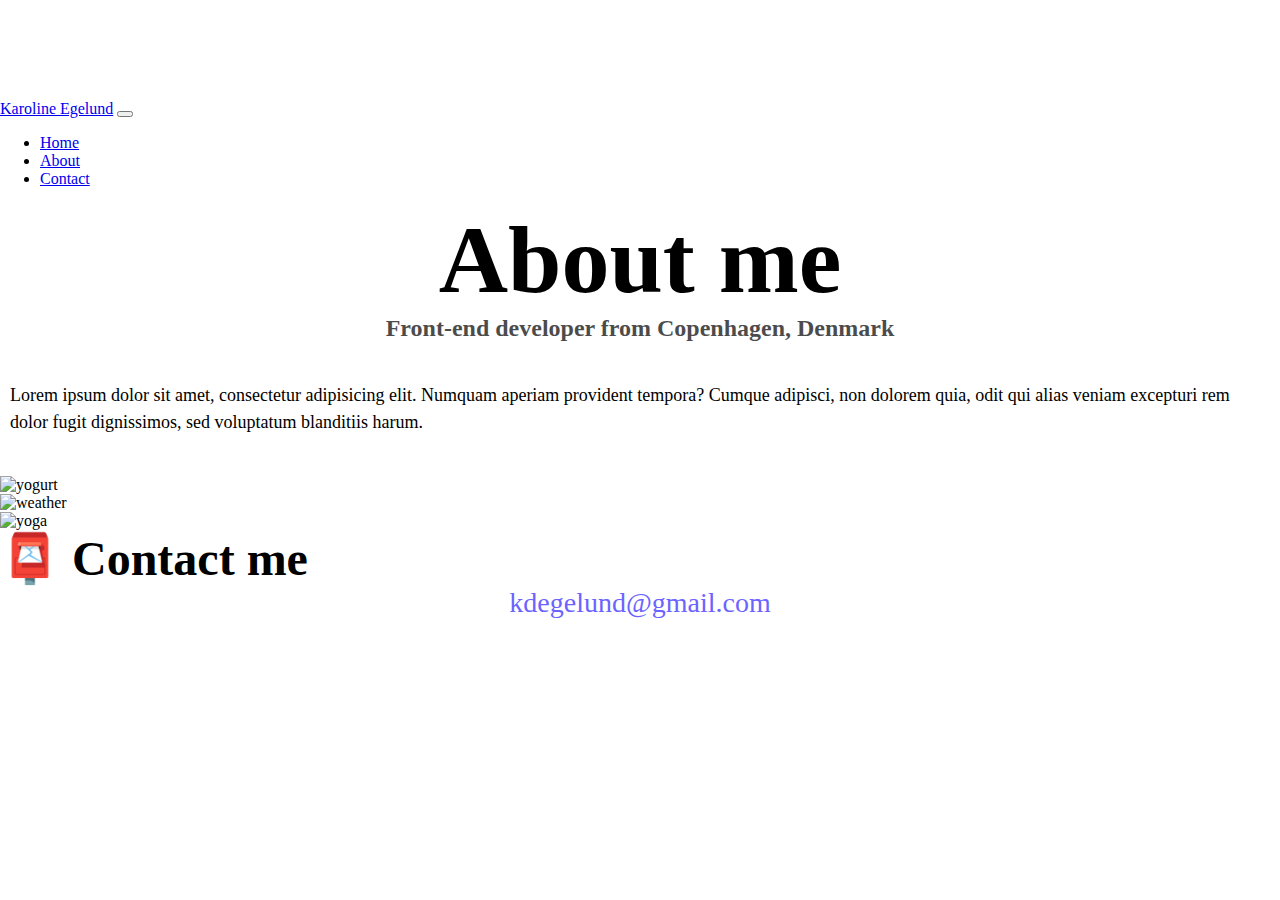
==== about.html @ 5d048329 "Created files" ====
<!DOCTYPE html>
<html lang="en">
  <head>
    <meta charset="UTF-8" />
    <meta http-equiv="X-UA-Compatible" content="IE=edge" />
    <meta name="viewport" content="width=device-width, initial-scale=1.0" />
    <link rel="stylesheet" href="styles.css" />
    <title>About Karoline</title>
    <link
      href="https://cdn.jsdelivr.net/npm/bootstrap@5.1.3/dist/css/bootstrap.min.css"
      rel="stylesheet"
      integrity="sha384-1BmE4kWBq78iYhFldvKuhfTAU6auU8tT94WrHftjDbrCEXSU1oBoqyl2QvZ6jIW3"
      crossorigin="anonymous"
    />
    <script
      src="https://cdn.jsdelivr.net/npm/bootstrap@5.1.3/dist/js/bootstrap.bundle.min.js"
      integrity="sha384-ka7Sk0Gln4gmtz2MlQnikT1wXgYsOg+OMhuP+IlRH9sENBO0LRn5q+8nbTov4+1p"
      crossorigin="anonymous"
    ></script>
    <link rel="stylesheet" href="style.css" />
  </head>
  <body>
    <div class="container">
      <nav class="navbar navbar-expand-lg navbar-light bg-light fixed-top">
        <div class="container-fluid">
          <a class="navbar-brand ms-5" href="index.html">Karoline Egelund</a>
          <button
            class="navbar-toggler"
            type="button"
            data-bs-toggle="collapse"
            data-bs-target="#navbarNav"
            aria-controls="navbarNav"
            aria-expanded="false"
            aria-label="Toggle navigation"
          >
            <span class="navbar-toggler-icon"></span>
          </button>
          <div class="collapse navbar-collapse" id="navbarNav">
            <ul class="navbar-nav">
              <li class="nav-item">
                <a class="nav-link" href="index.html">Home</a>
              </li>
              <li class="nav-item">
                <a class="nav-link active" href="about.html">About</a>
              </li>
              <li class="nav-item">
                <a class="nav-link" href="about.html#contact">Contact</a>
              </li>
            </ul>
          </div>
        </div>
      </nav>
    </div>
    <h1>About me</h1>
    <h3>Front-end developer from Copenhagen, Denmark</h3>
    <div class="about-paragraphs">
      <p class="text-center">
        Lorem ipsum dolor sit amet, consectetur adipisicing elit. Numquam
        aperiam provident tempora? Cumque adipisci, non dolorem quia, odit qui
        alias veniam excepturi rem dolor fugit dignissimos, sed voluptatum
        blanditiis harum.
      </p>
    </div>
    <div class="container">
      <div class="row">
        <div class="col-sm-4">
          <img
            src="images/yogurt.png"
            alt="yogurt"
            class="img-fluid p-2 shadow rounded"
          />
        </div>
        <div class="col-sm-4">
          <img
            src="images/weather.png"
            alt="weather"
            class="img-fluid p-2 shadow rounded"
          />
        </div>
        <div class="col-sm-4">
          <img
            src="images/yoga.png"
            alt="yoga"
            class="img-fluid p-2 shadow rounded"
          />
        </div>
      </div>
    </div>
    <div id="contact" class="mt-5">
      <h2 class="text-center">📮 Contact me</h2>
      <a href="mailto:kdegelund@gmail.com" class="email-link">
        kdegelund@gmail.com
      </a>
    </div>
  </body>
</html>
---- styles.css ----
:root {
  --primary-color: #6c63ff;
  --secondary-color: #f5f2fe;
  --box-shadow: 0 5px 10px rgba(0, 0, 0, 0.3);
}

body {
  margin: 60px auto;
  margin-top: 100px;
}

h1,
h2,
h3 {
  text-align: center;
  margin: 0;
}

h1 {
  font-size: 96px;
}

h2 {
  font-size: 48px;
  text-align: left;
}

h3 {
  font-size: 24px;
  opacity: 0.7;
}

p {
  border-radius: 4px;
  font-size: 18px;
  line-height: 1.5;
  text-align: left;
}

.navigation-links {
  display: flex;
  margin-top: 40px;
  margin-bottom: 40px;
  justify-content: center;
}

.navigation-links a {
  margin: 20px;
  border-radius: 4px;
  padding: 20px 15px;
  text-decoration: none;
  text-transform: capitalize;
}

.contact-link {
  background: var(--primary-color);
  box-shadow: var(--box-shadow);
  color: white;
}

.about-link {
  color: var(--primary-color);
  border: 1px solid var(--primary-color);
}

.homepage-link {
  color: var(--primary-color);
  text-align: center;
  display: block;
}

.primary-link {
  text-align: center;
  text-decoration: none;
  color: white;
  background-color: var(--primary-color);
  padding: 20px 15px;
  border-radius: 4px;
  box-shadow: var(--box-shadow);
}

.about-paragraphs {
  display: flex;
  margin: 30px 0;
}

.about-paragraphs p {
  margin: 10px;
}

.email-link {
  display: flex;
  justify-content: center;
  color: var(--primary-color);
  font-size: 28px;
  text-decoration: none;
}

.email-link:hover {
  text-decoration: underline;
}
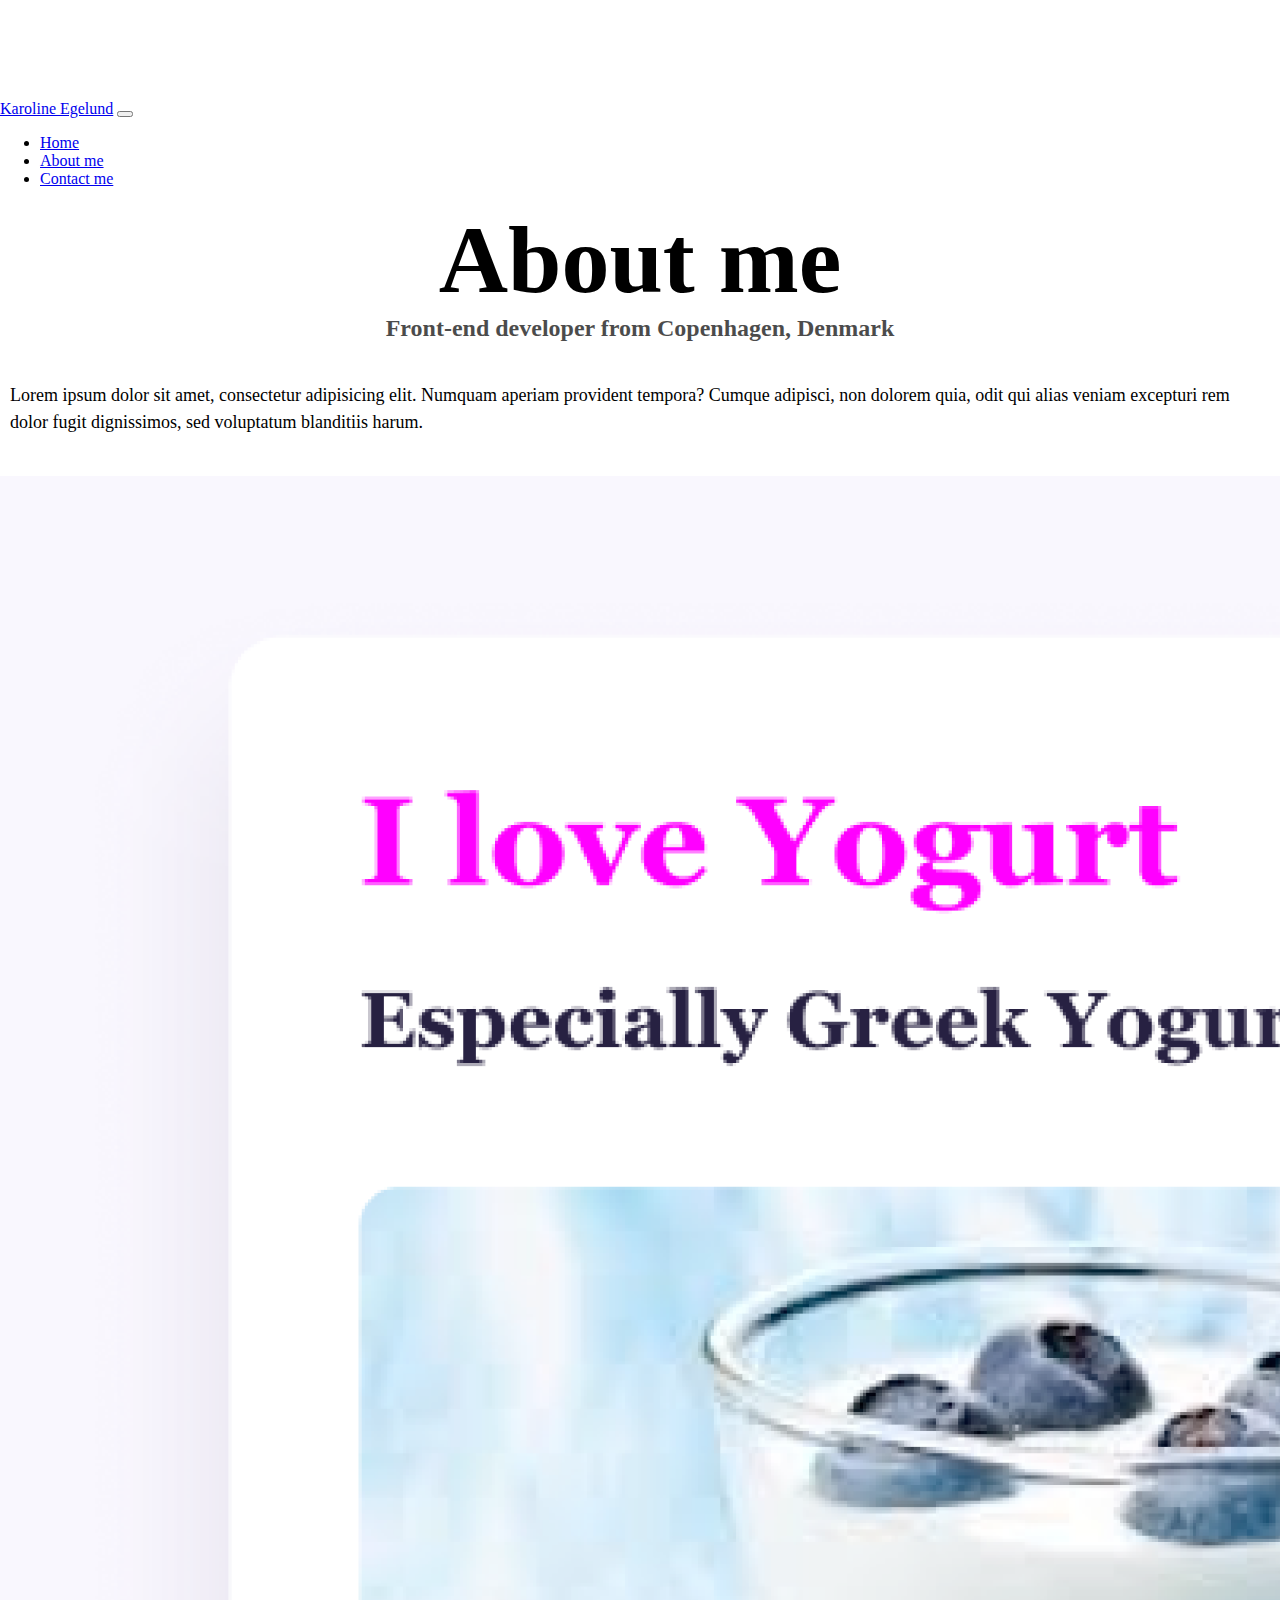
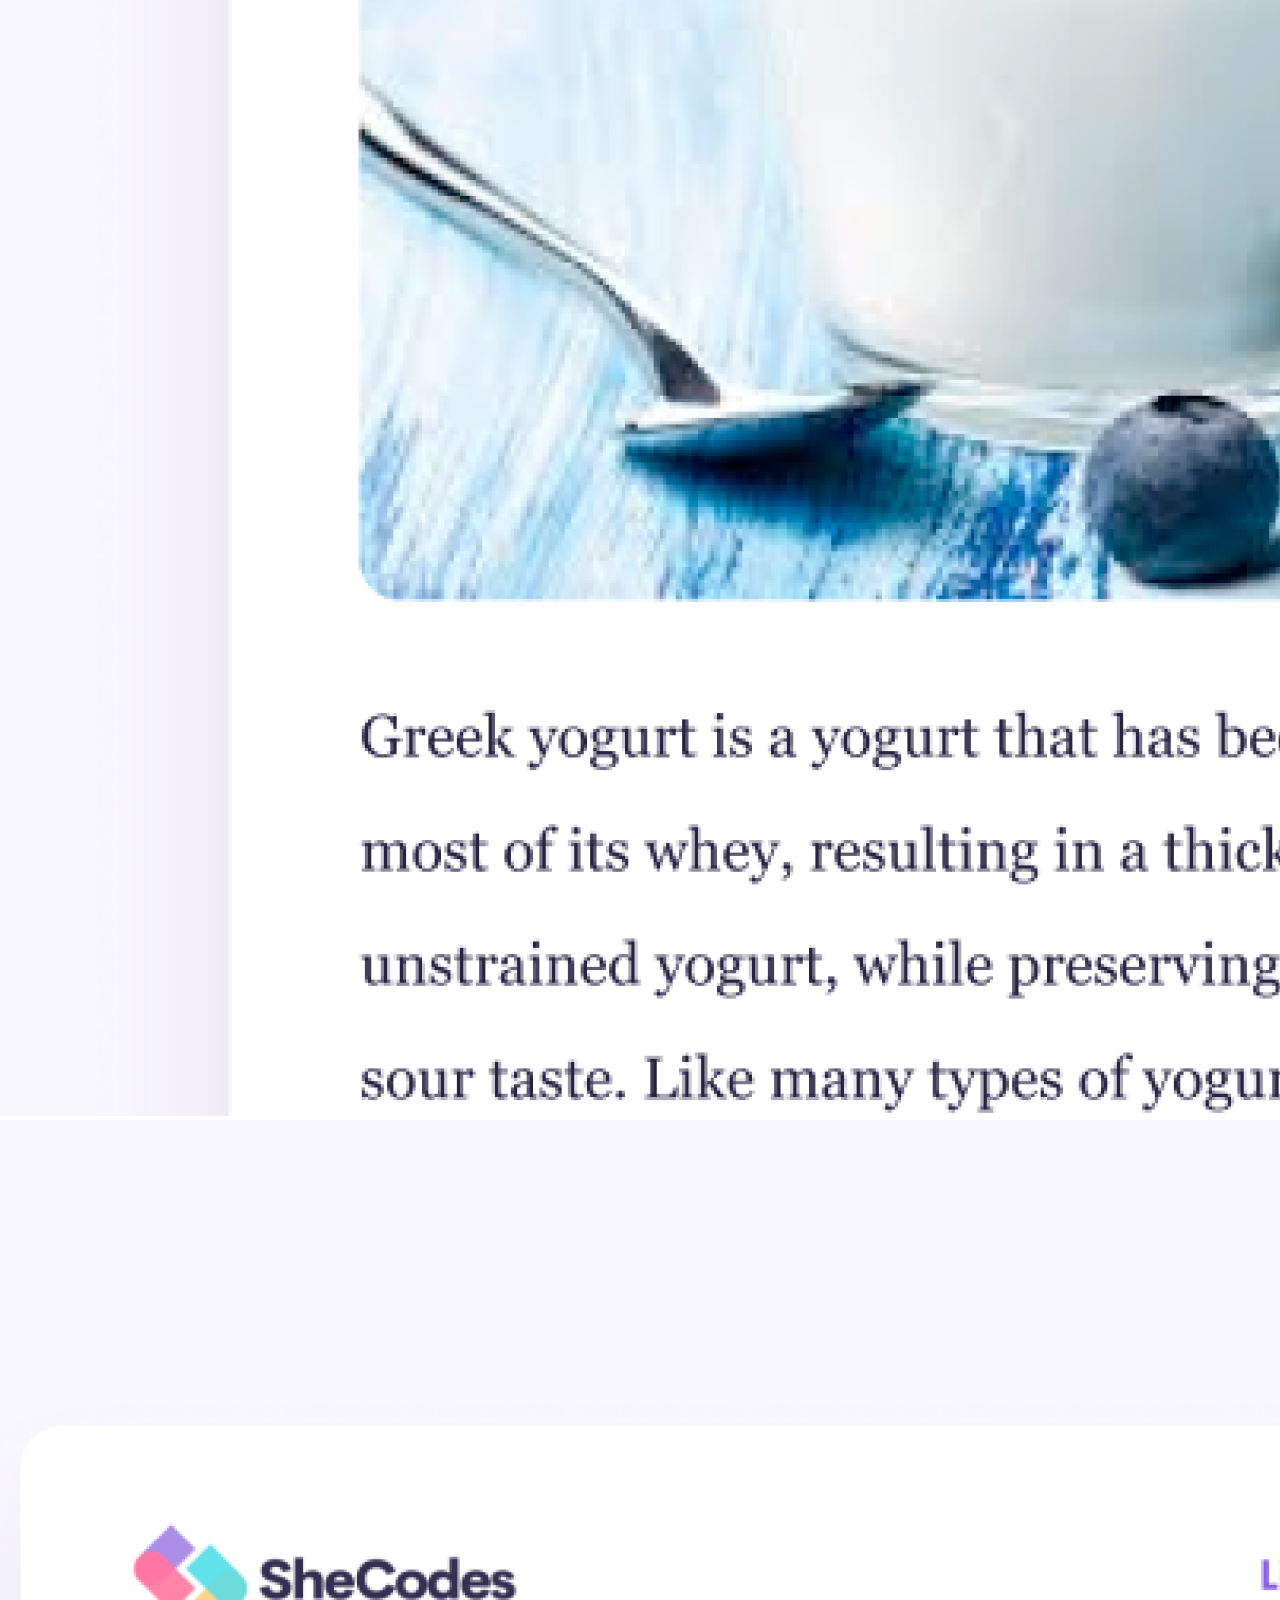
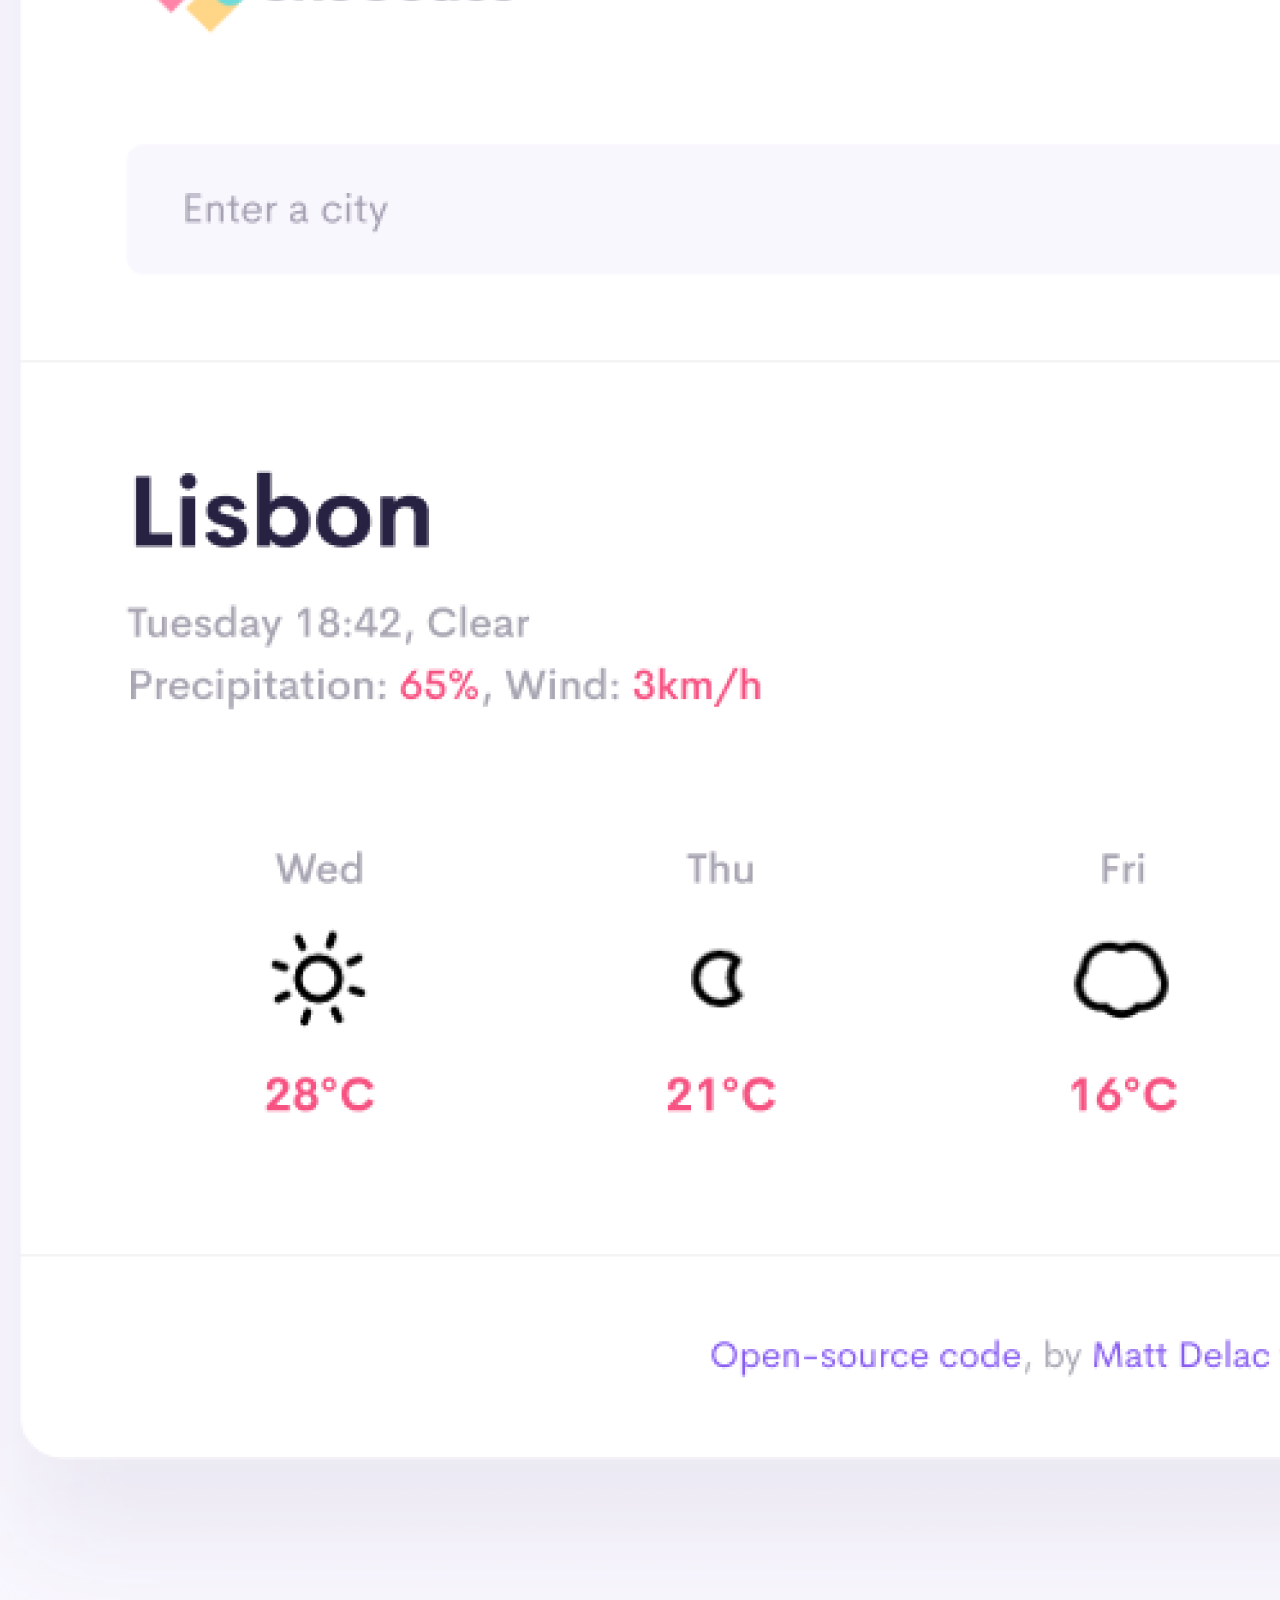
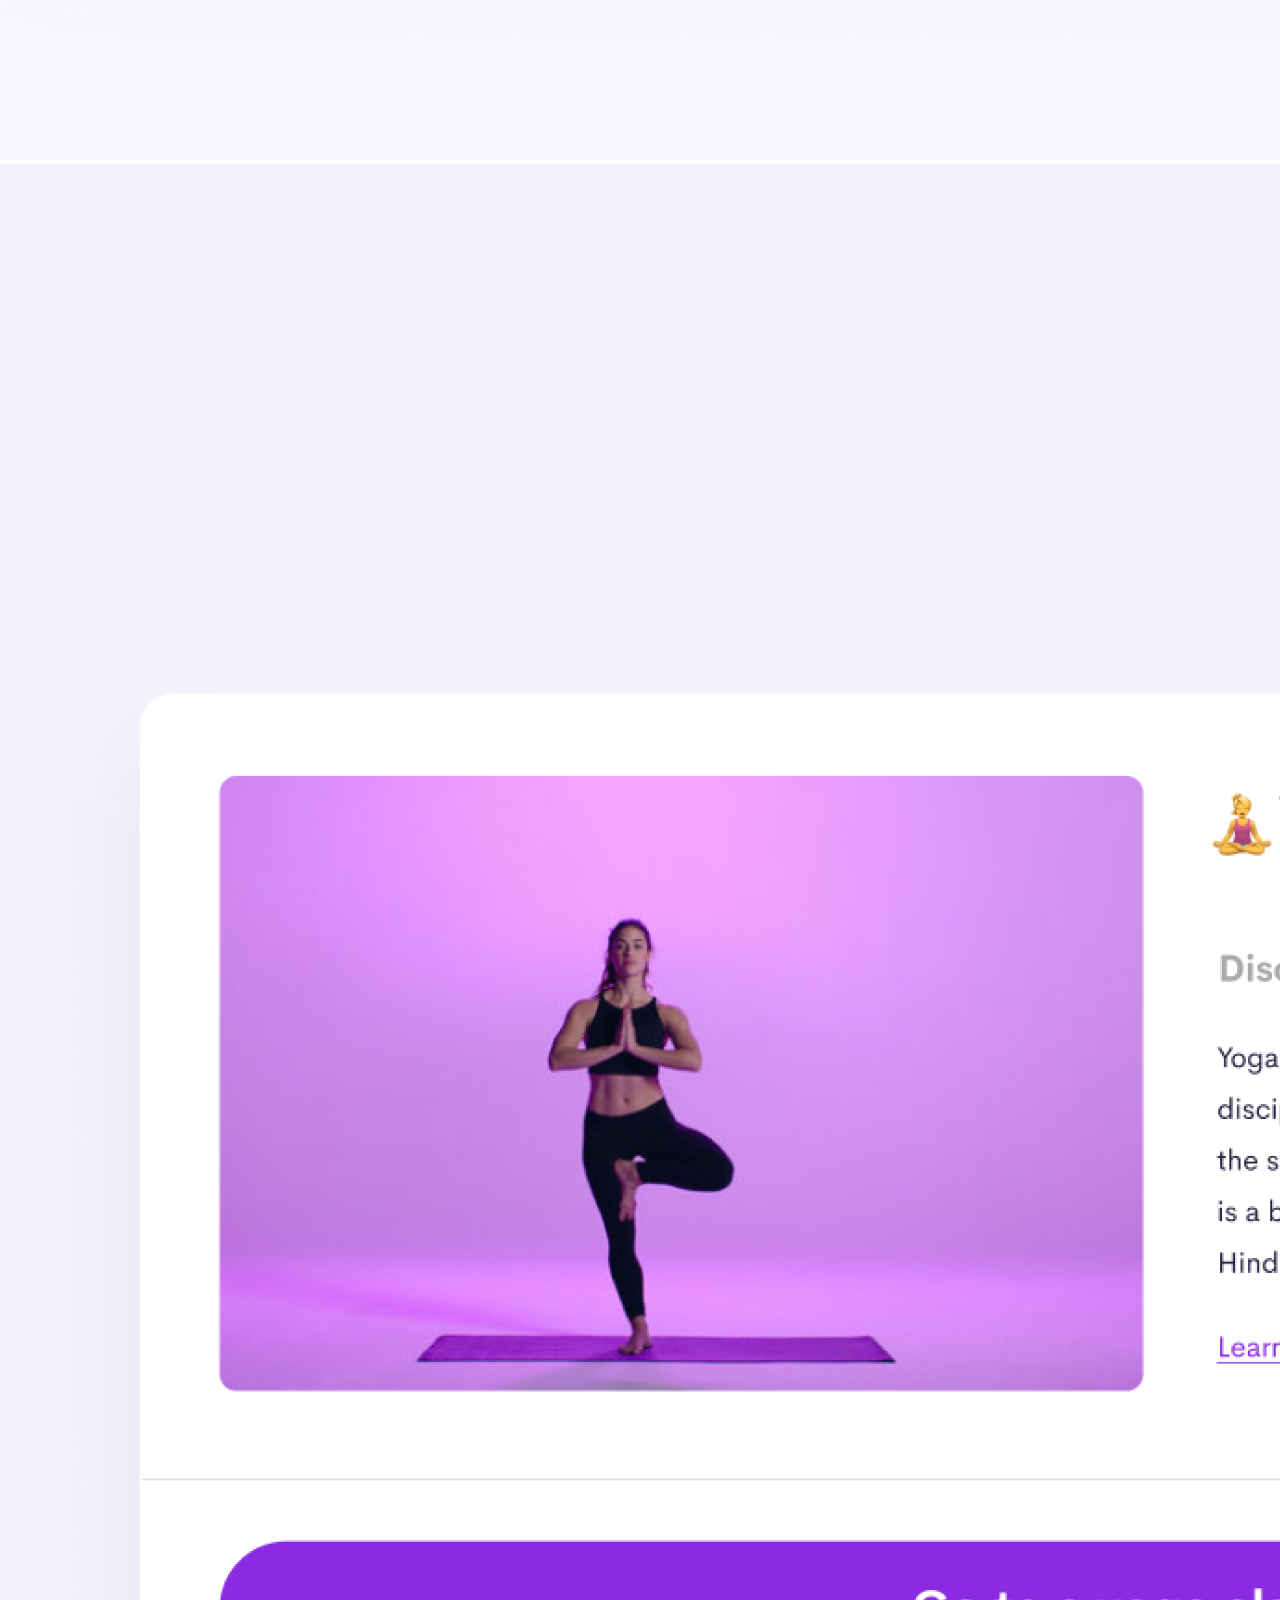
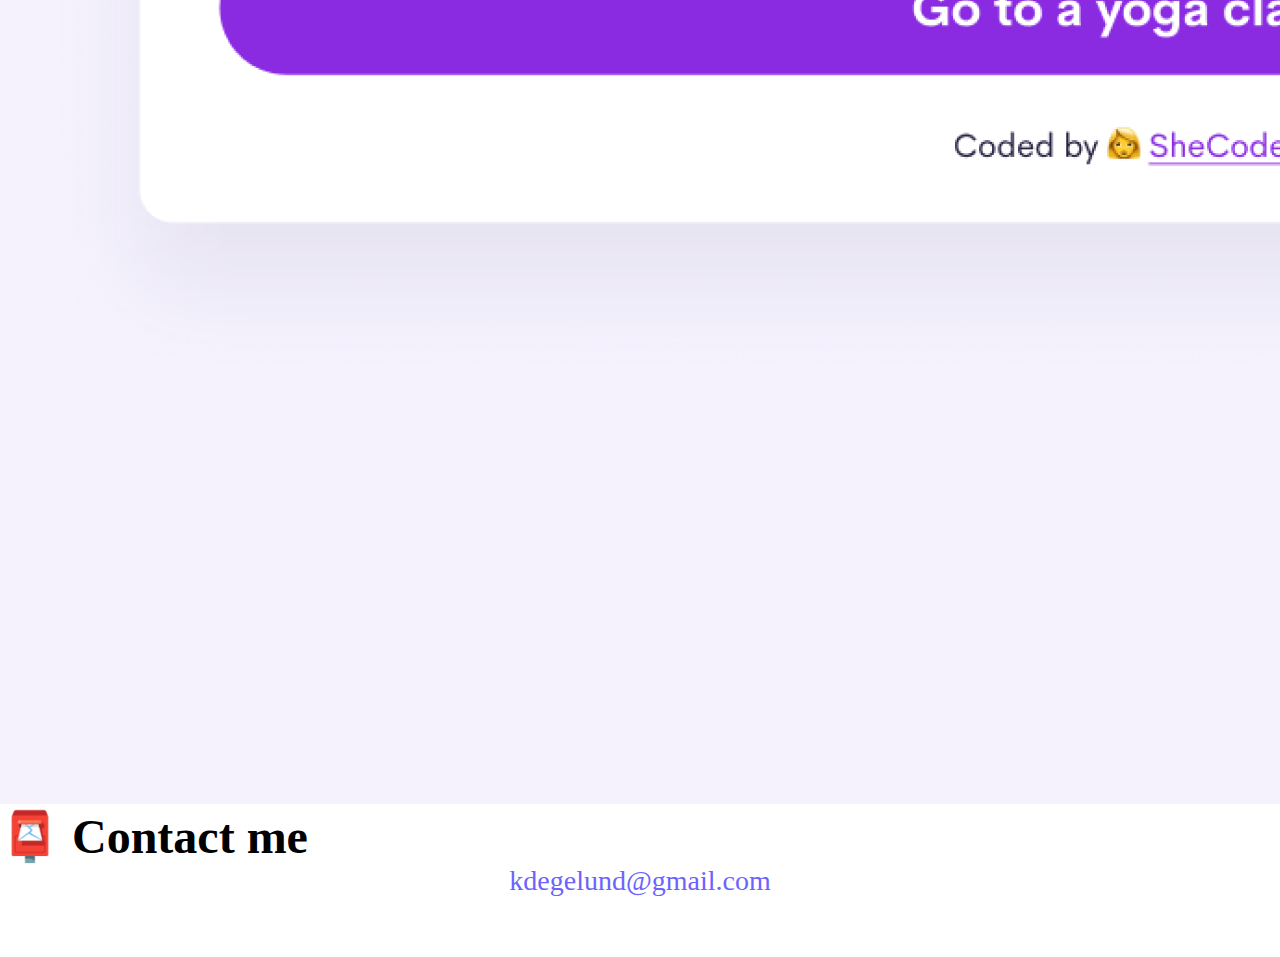
==== commit ae6fbe14: "SEO and responsive" ====
--- a/about.html
+++ b/about.html
@@ -38,21 +38,38 @@
           <div class="collapse navbar-collapse" id="navbarNav">
             <ul class="navbar-nav">
               <li class="nav-item">
-                <a class="nav-link" href="index.html">Home</a>
-              </li>
-              <li class="nav-item">
-                <a class="nav-link active" href="about.html">About</a>
-              </li>
-              <li class="nav-item">
-                <a class="nav-link" href="about.html#contact">Contact</a>
-              </li>
+              <a
+                class="nav-link"
+                href="index.html"
+                title="link to homepage"
+                >Home</a
+              >
+            </li>
+            <li class="nav-item">
+              <a
+                class="nav-link active"
+                href="about.html""
+                title="information about Karoline Egelund"
+                >About me</a
+              >
+            </li>
+            <li class="nav-item">
+              <a
+                class="nav-link"
+                href="about.html#contact"
+                title="contact information"
+                >Contact me</a
+              >
+            </li>
             </ul>
           </div>
         </div>
       </nav>
     </div>
-    <h1>About me</h1>
+    <div class="heading">
+    <h1 class="mt-5">About me</h1>
     <h3>Front-end developer from Copenhagen, Denmark</h3>
+    </div>
     <div class="about-paragraphs">
       <p class="text-center">
         Lorem ipsum dolor sit amet, consectetur adipisicing elit. Numquam
--- a/styles.css
+++ b/styles.css
@@ -2,6 +2,26 @@
   --primary-color: #6c63ff;
   --secondary-color: #f5f2fe;
   --box-shadow: 0 5px 10px rgba(0, 0, 0, 0.3);
+}
+
+@media (max-width: 576px) {
+  .my-work h2 {
+    text-align: center;
+    font-size: 30px;
+  }
+  .my-work p {
+    text-align: center;
+    font-size: 16px;
+  }
+  .my-work {
+    text-align: center;
+  }
+  .introduction h1 {
+    font-size: 50px;
+  }
+  .introduction h2 {
+    font-size: 30px;
+  }
 }
 
 body {
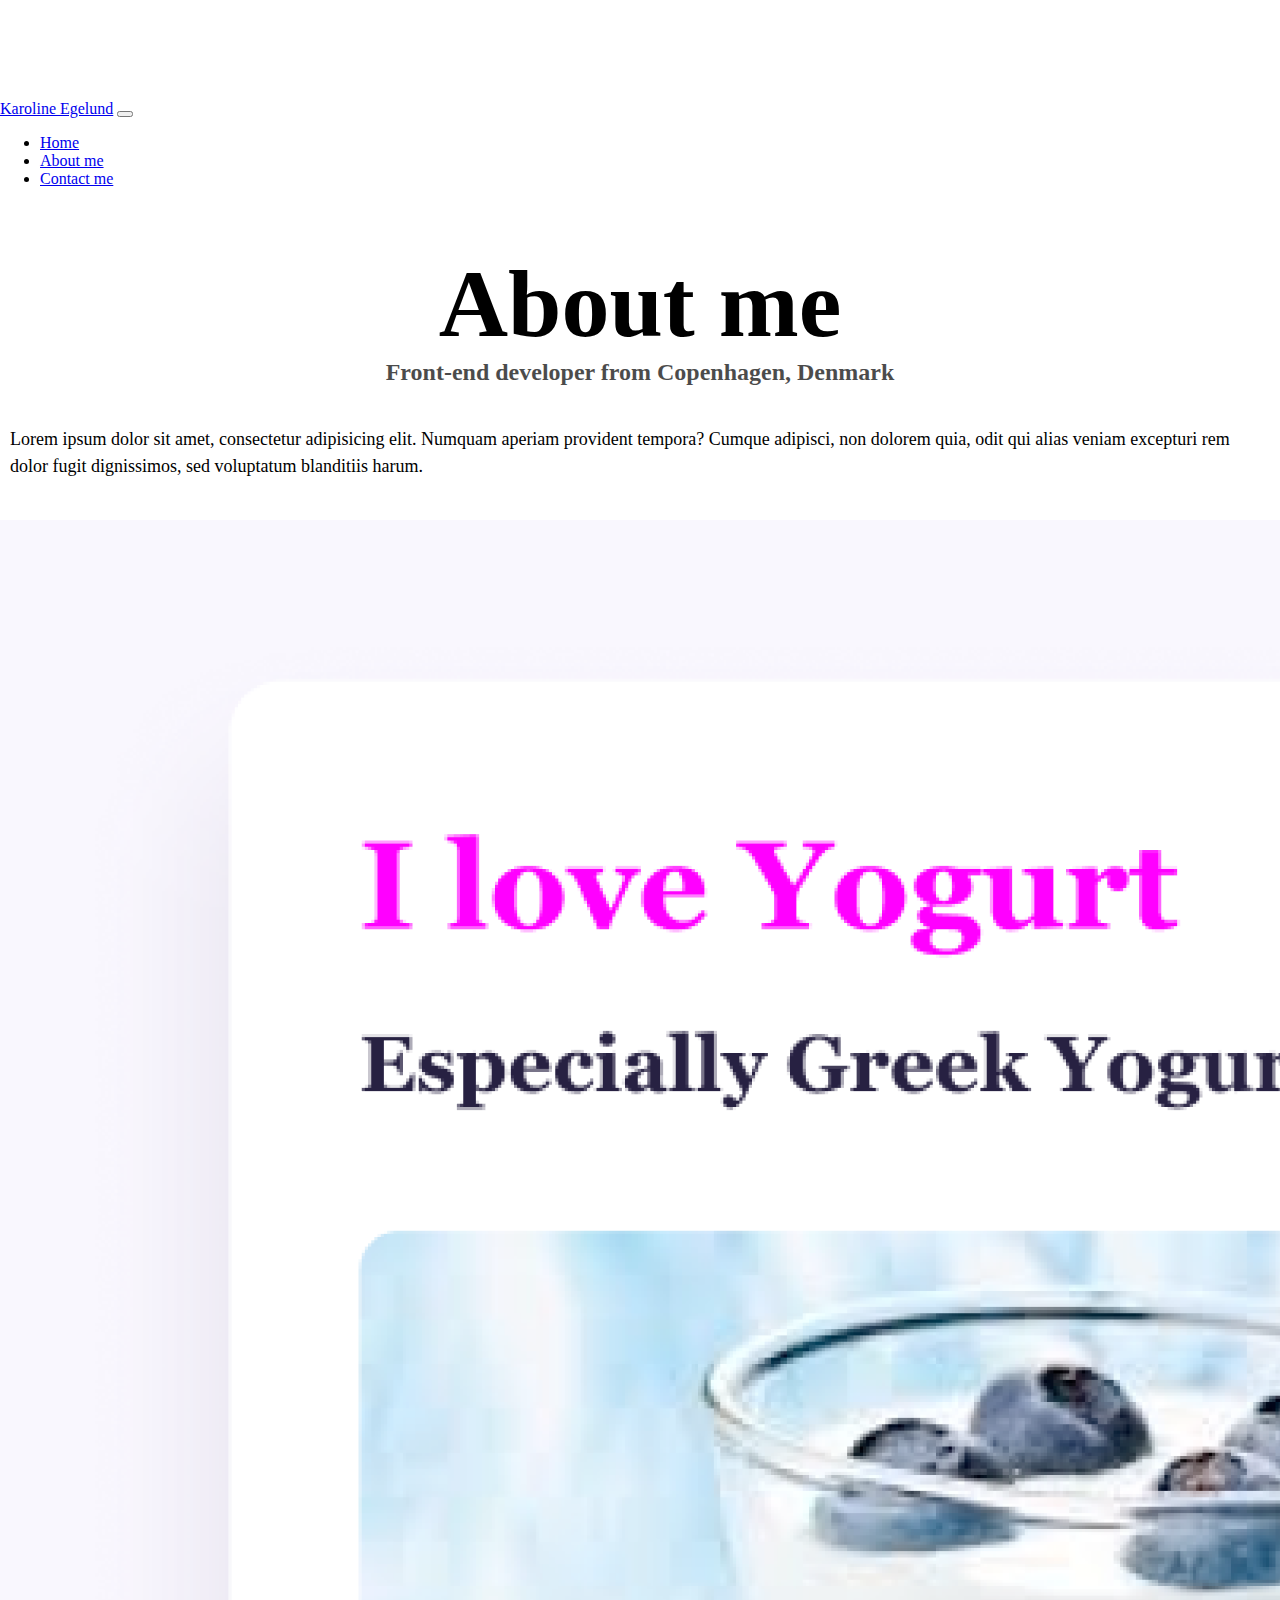
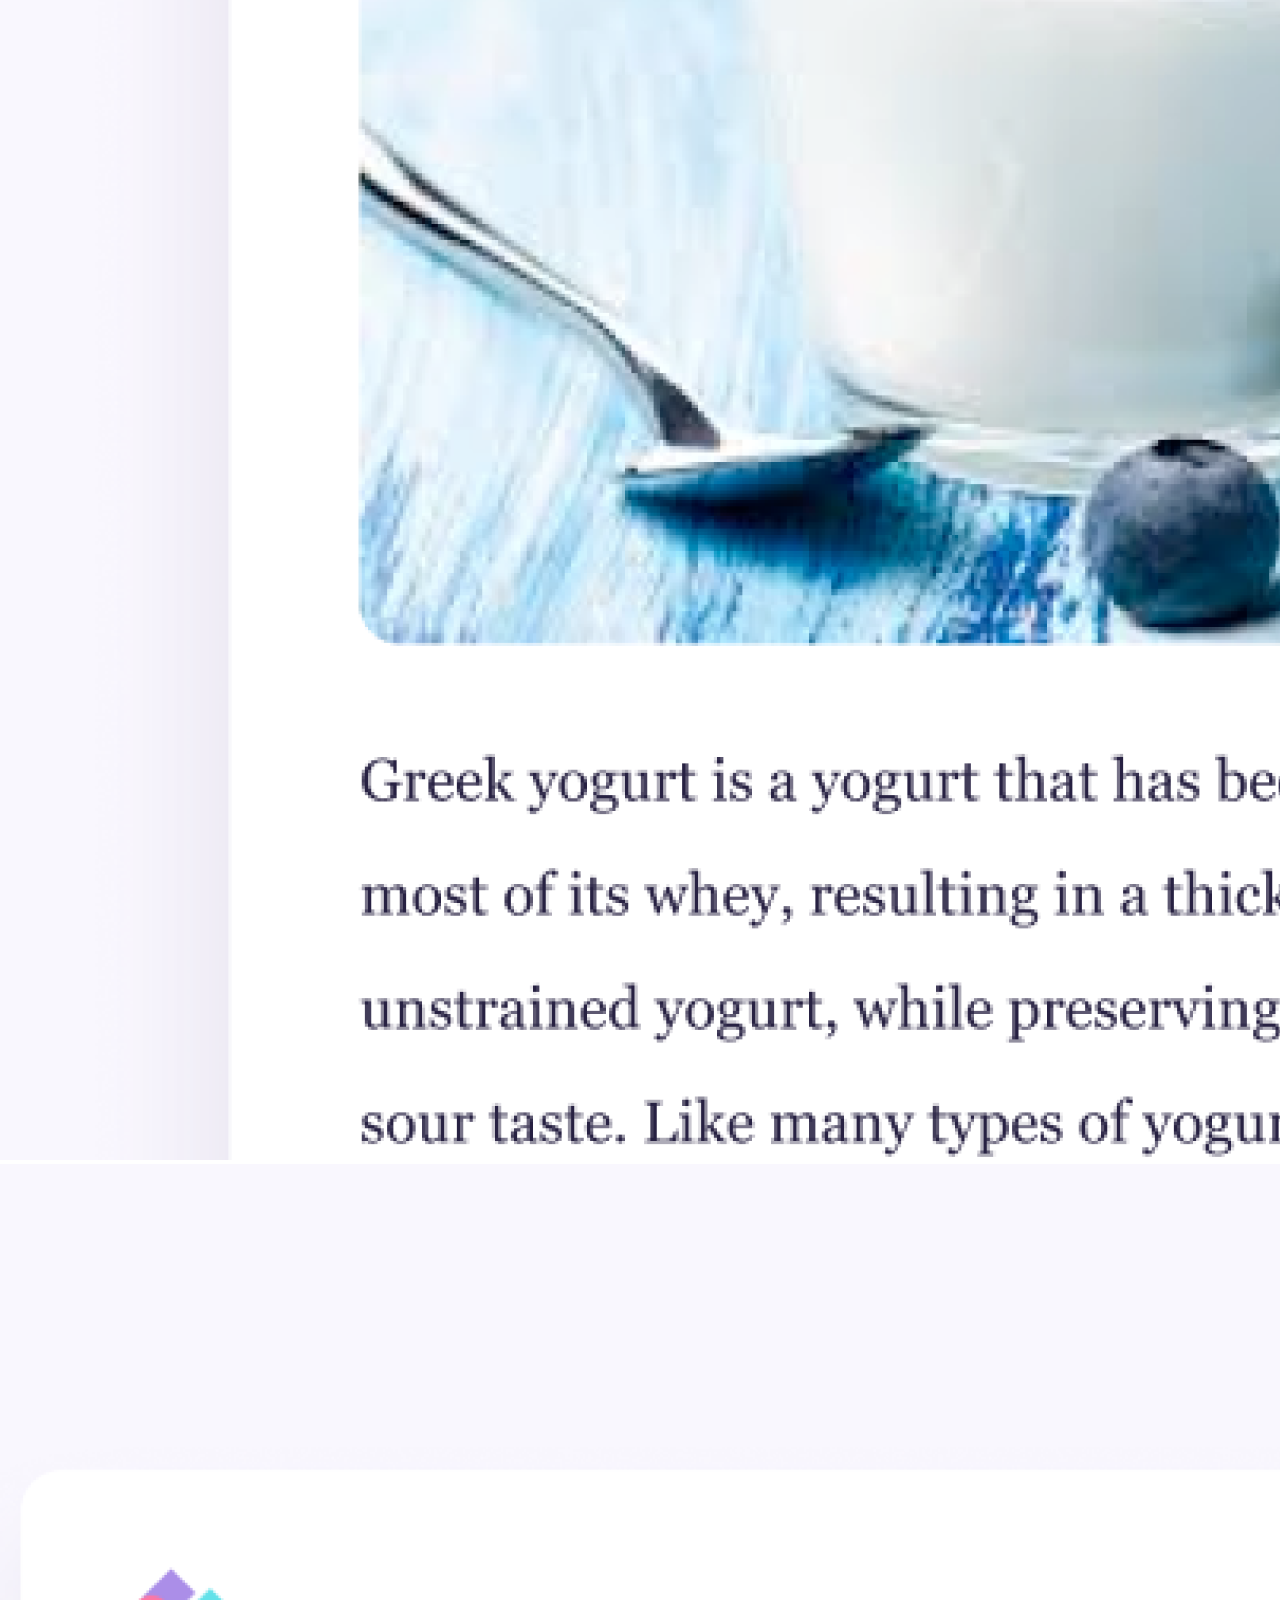
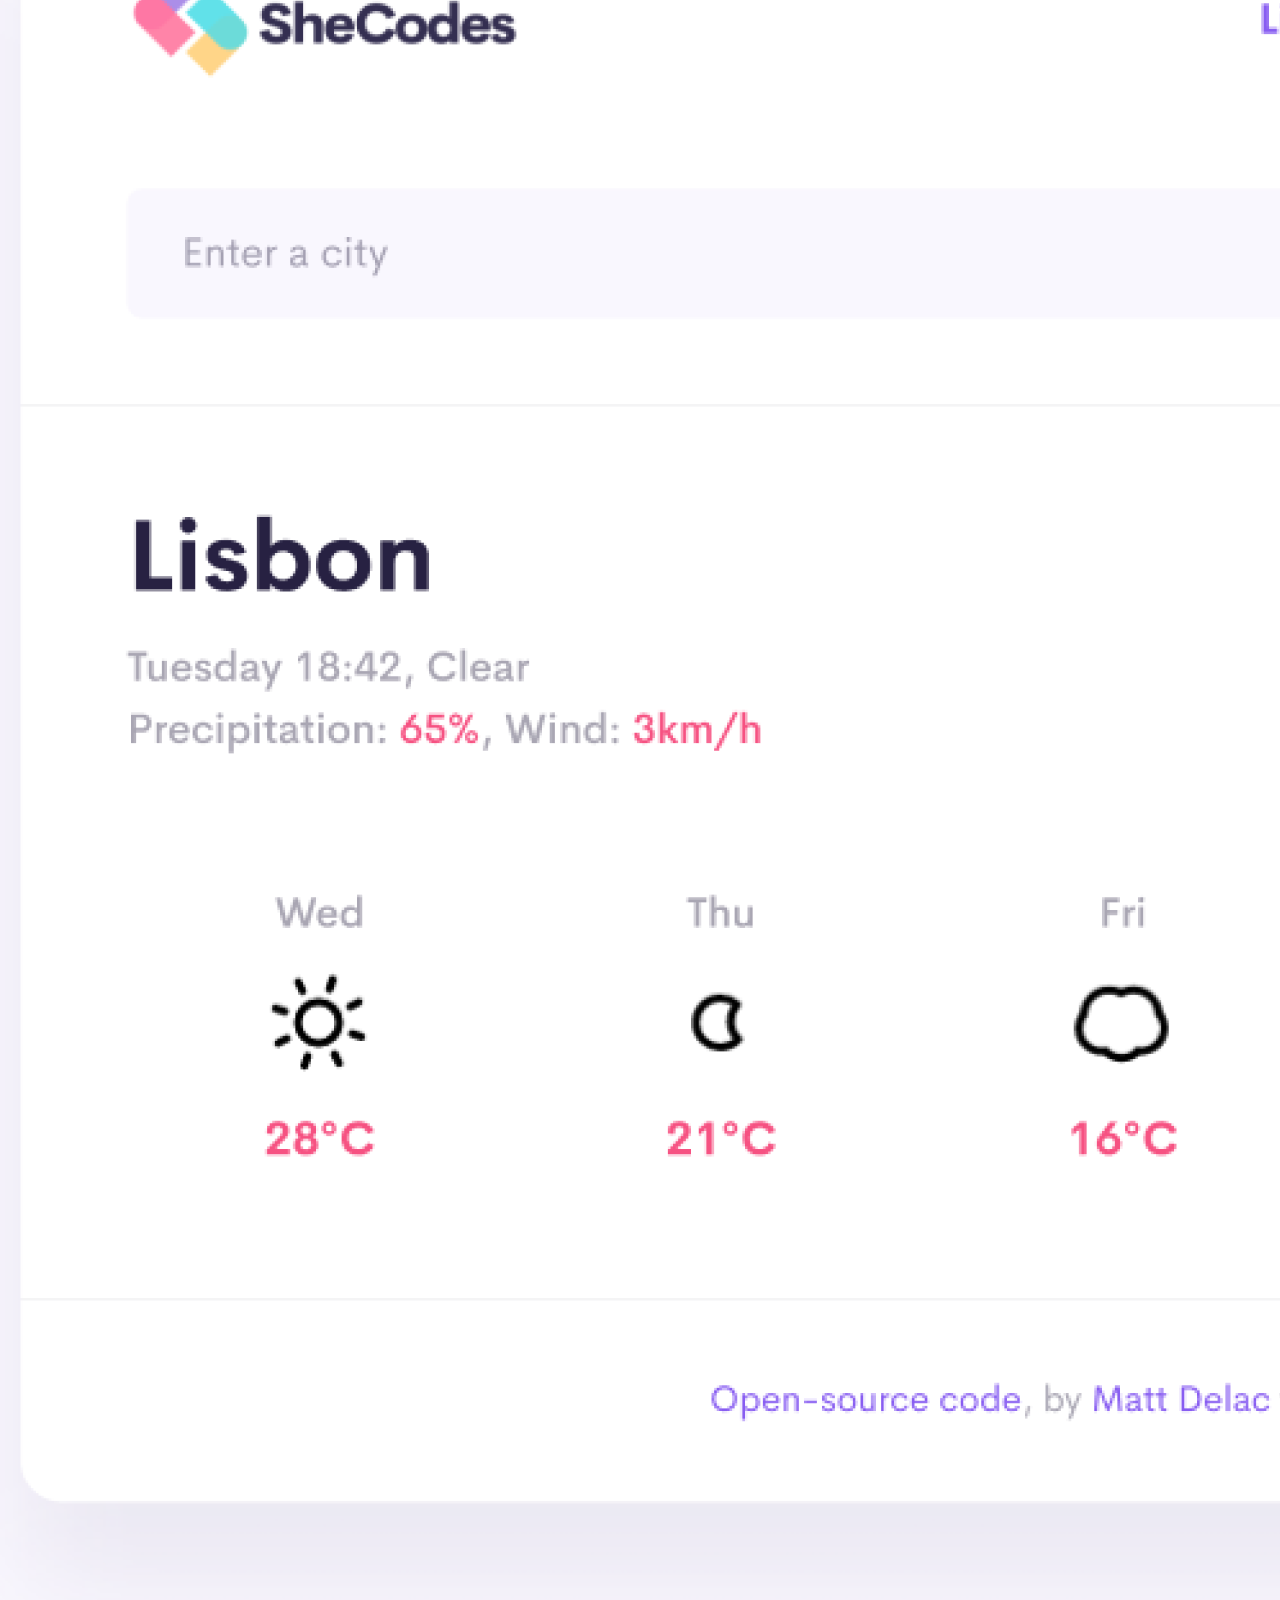
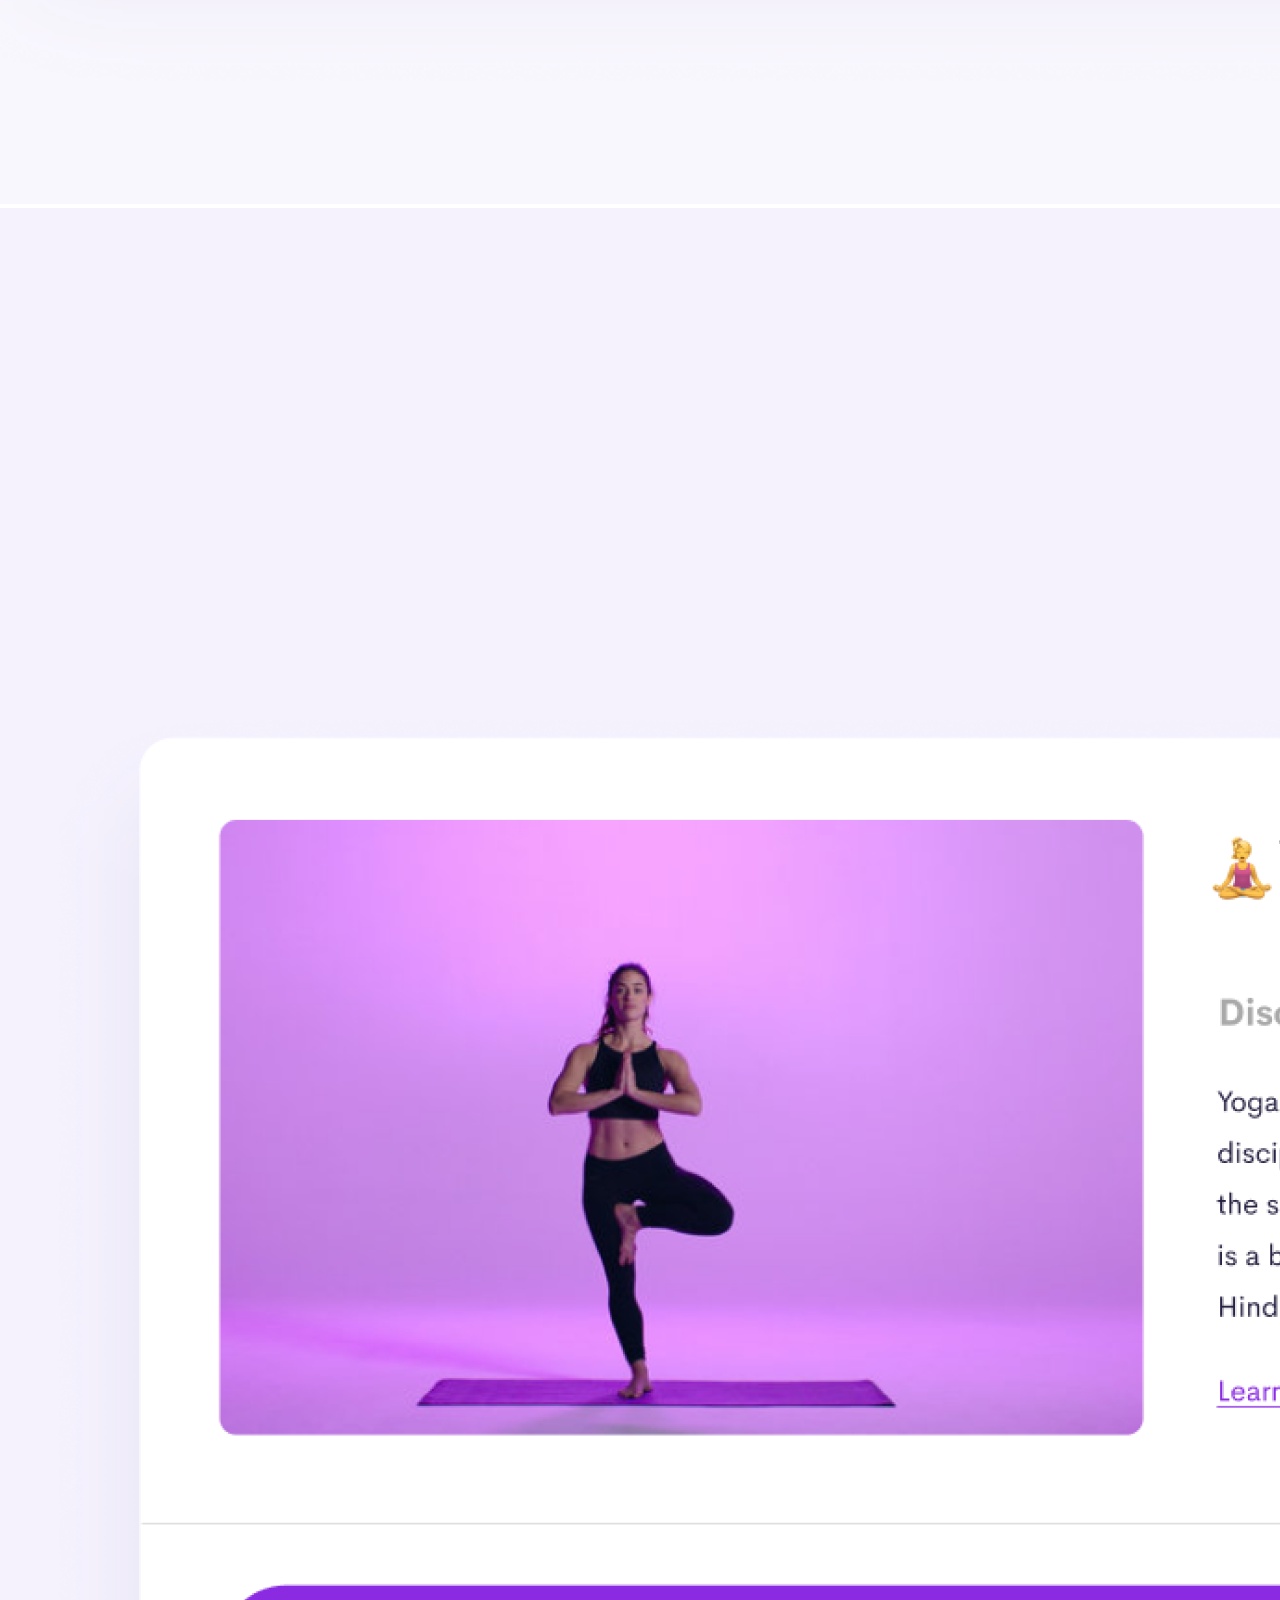
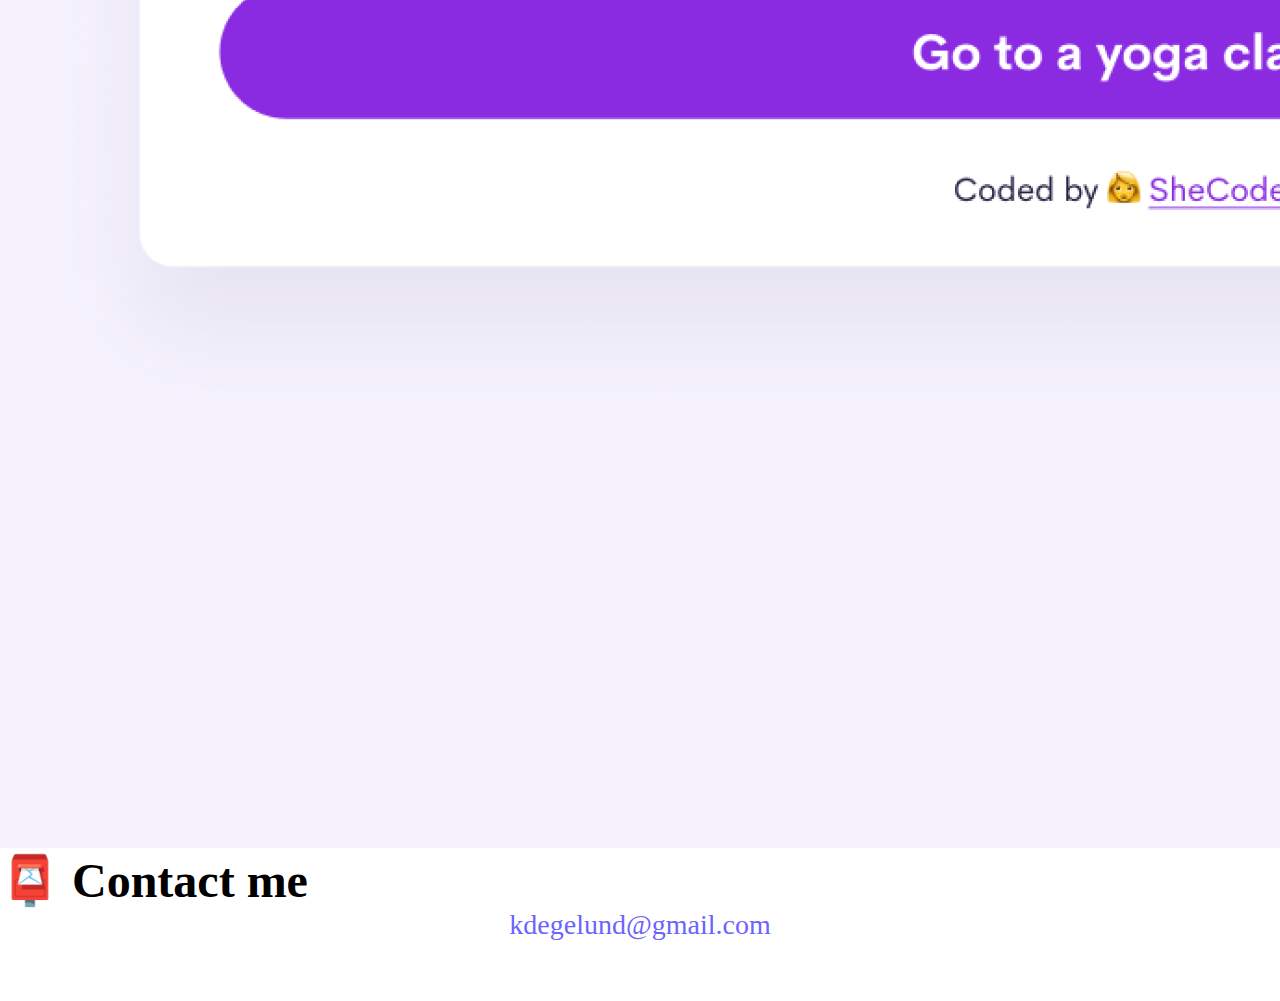
==== commit aeaceb32: "seo and responsive edits" ====
--- a/about.html
+++ b/about.html
@@ -66,9 +66,9 @@
         </div>
       </nav>
     </div>
-    <div class="heading">
-    <h1 class="mt-5">About me</h1>
-    <h3>Front-end developer from Copenhagen, Denmark</h3>
+    <div>
+      <h1 id="about-heading" class="heading-one">About me</h1>
+      <h3>Front-end developer from Copenhagen, Denmark</h3>
     </div>
     <div class="about-paragraphs">
       <p class="text-center">
@@ -84,21 +84,22 @@
           <img
             src="images/yogurt.png"
             alt="yogurt"
-            class="img-fluid p-2 shadow rounded"
+            class="img-fluid p-2 shadow rounded project-photo"
+
           />
         </div>
         <div class="col-sm-4">
           <img
             src="images/weather.png"
             alt="weather"
-            class="img-fluid p-2 shadow rounded"
+            class="img-fluid p-2 shadow rounded project-photo"
           />
         </div>
         <div class="col-sm-4">
           <img
             src="images/yoga.png"
             alt="yoga"
-            class="img-fluid p-2 shadow rounded"
+            class="img-fluid p-2 shadow rounded project-photo"
           />
         </div>
       </div>
--- a/styles.css
+++ b/styles.css
@@ -16,11 +16,15 @@
   .my-work {
     text-align: center;
   }
-  .introduction h1 {
-    font-size: 50px;
+  #about-heading {
+    font-size: 40px;
+    margin-top: 40px;
   }
-  .introduction h2 {
-    font-size: 30px;
+  .project-photo {
+    margin-bottom: 30px;
+  }
+  .email-link {
+    margin-bottom: 40px;
   }
 }
 
@@ -36,7 +40,8 @@
   margin: 0;
 }
 
-h1 {
+h1,
+.heading-one {
   font-size: 96px;
 }
 
@@ -55,6 +60,10 @@
   font-size: 18px;
   line-height: 1.5;
   text-align: left;
+}
+
+#about-heading {
+  margin-top: 60px;
 }
 
 .navigation-links {
@@ -97,6 +106,7 @@
   padding: 20px 15px;
   border-radius: 4px;
   box-shadow: var(--box-shadow);
+  text-transform: capitalize;
 }
 
 .about-paragraphs {
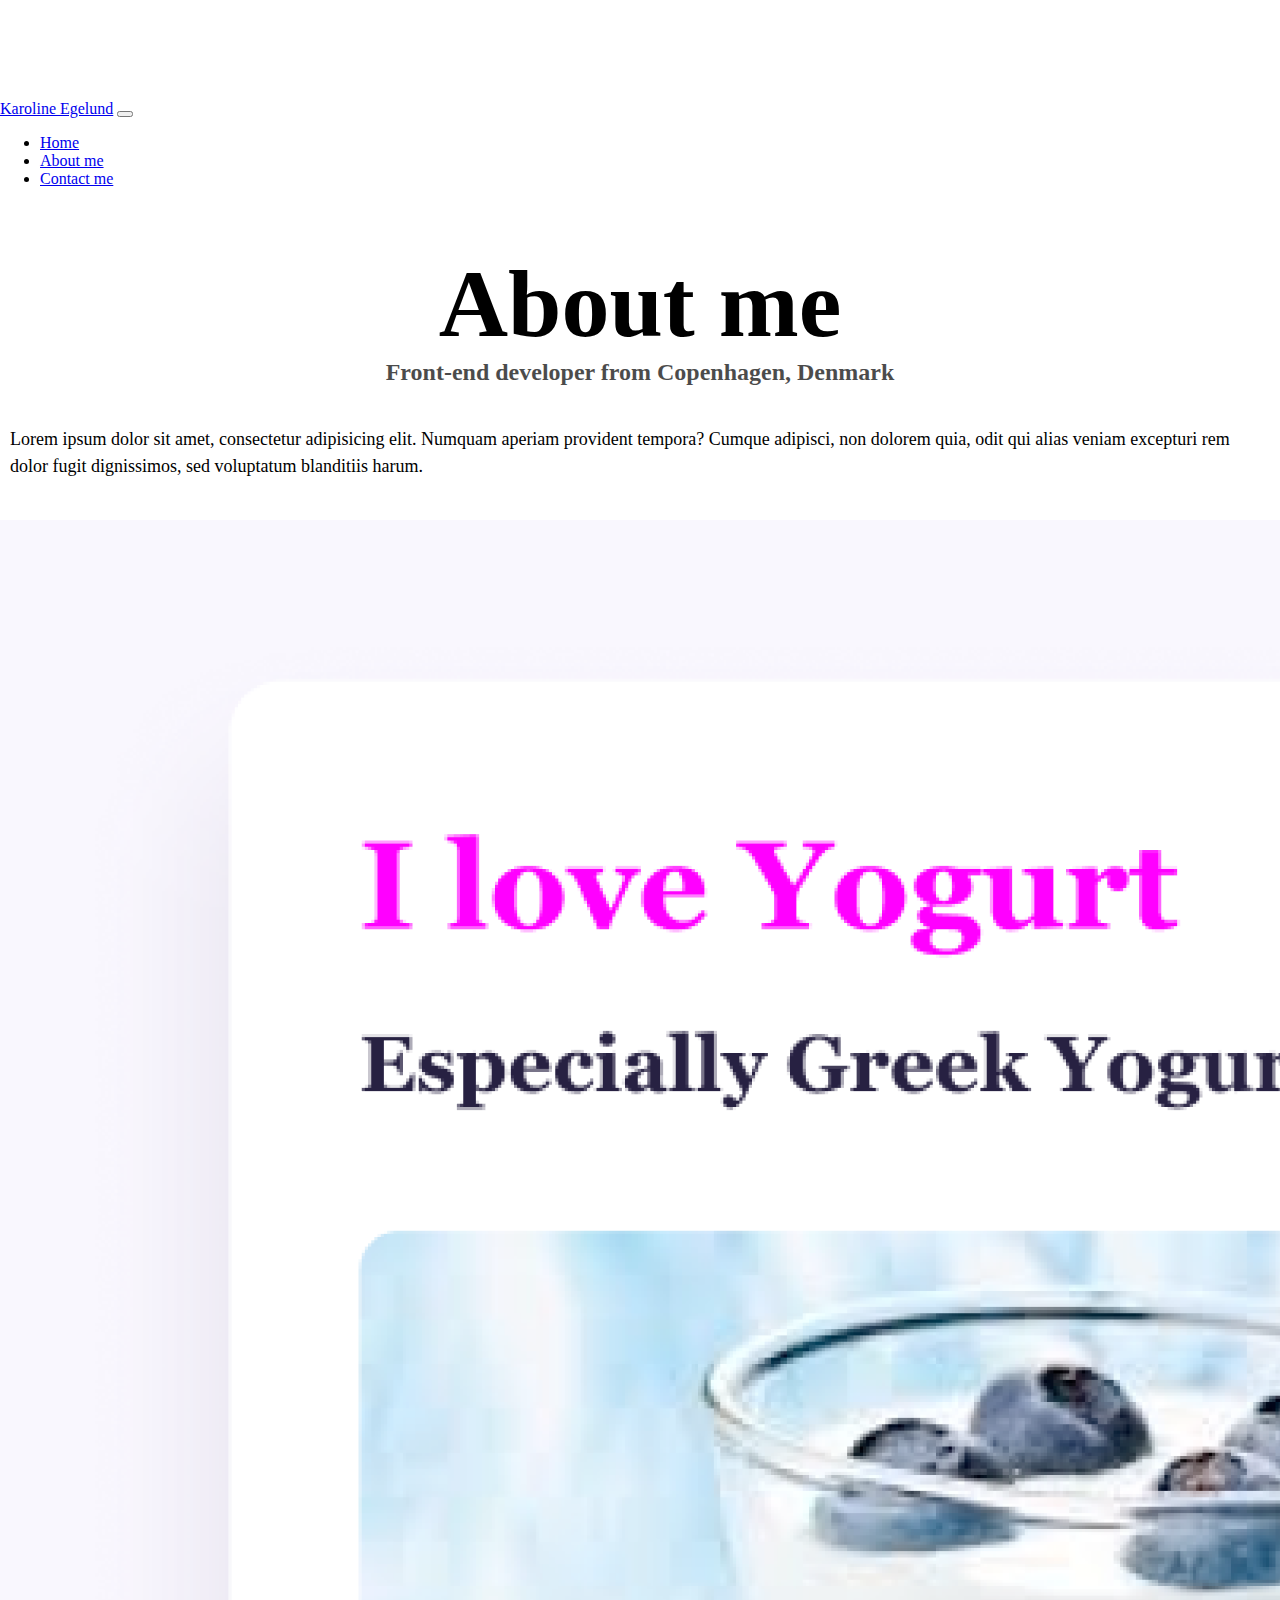
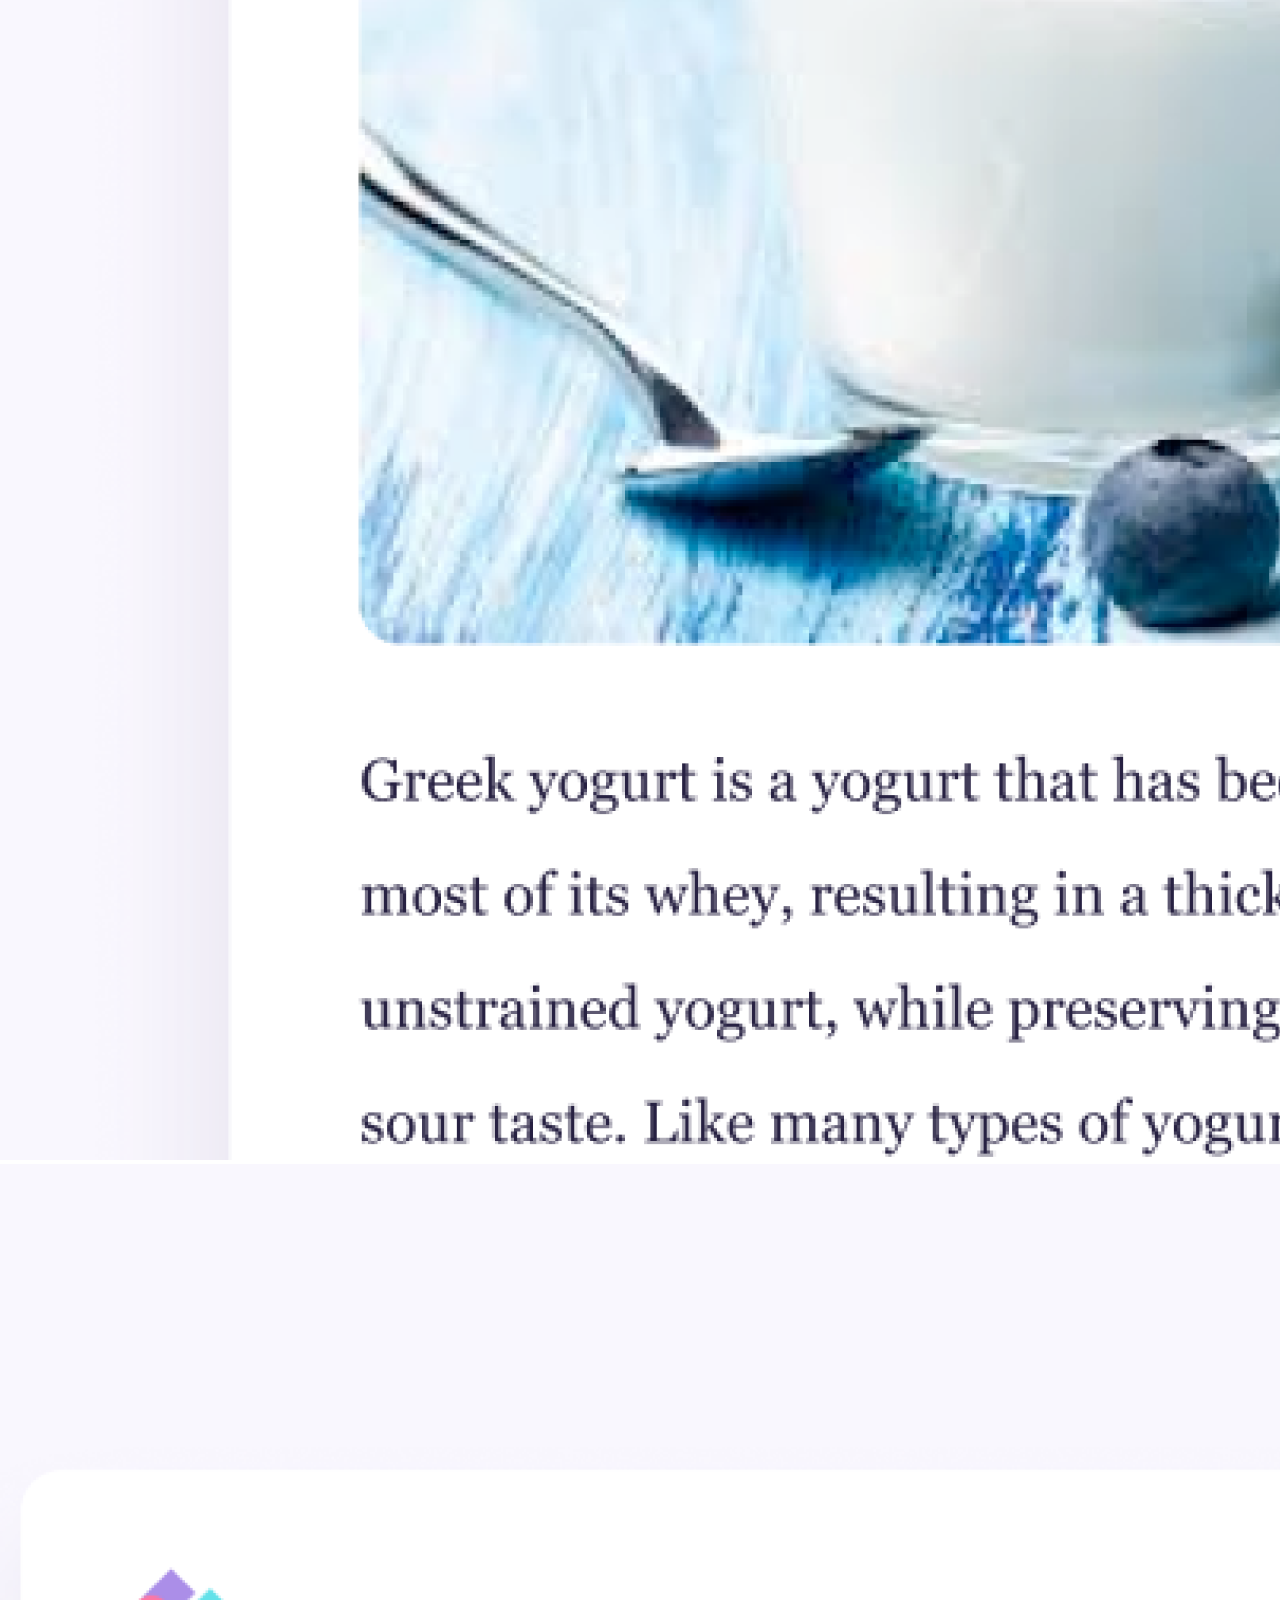
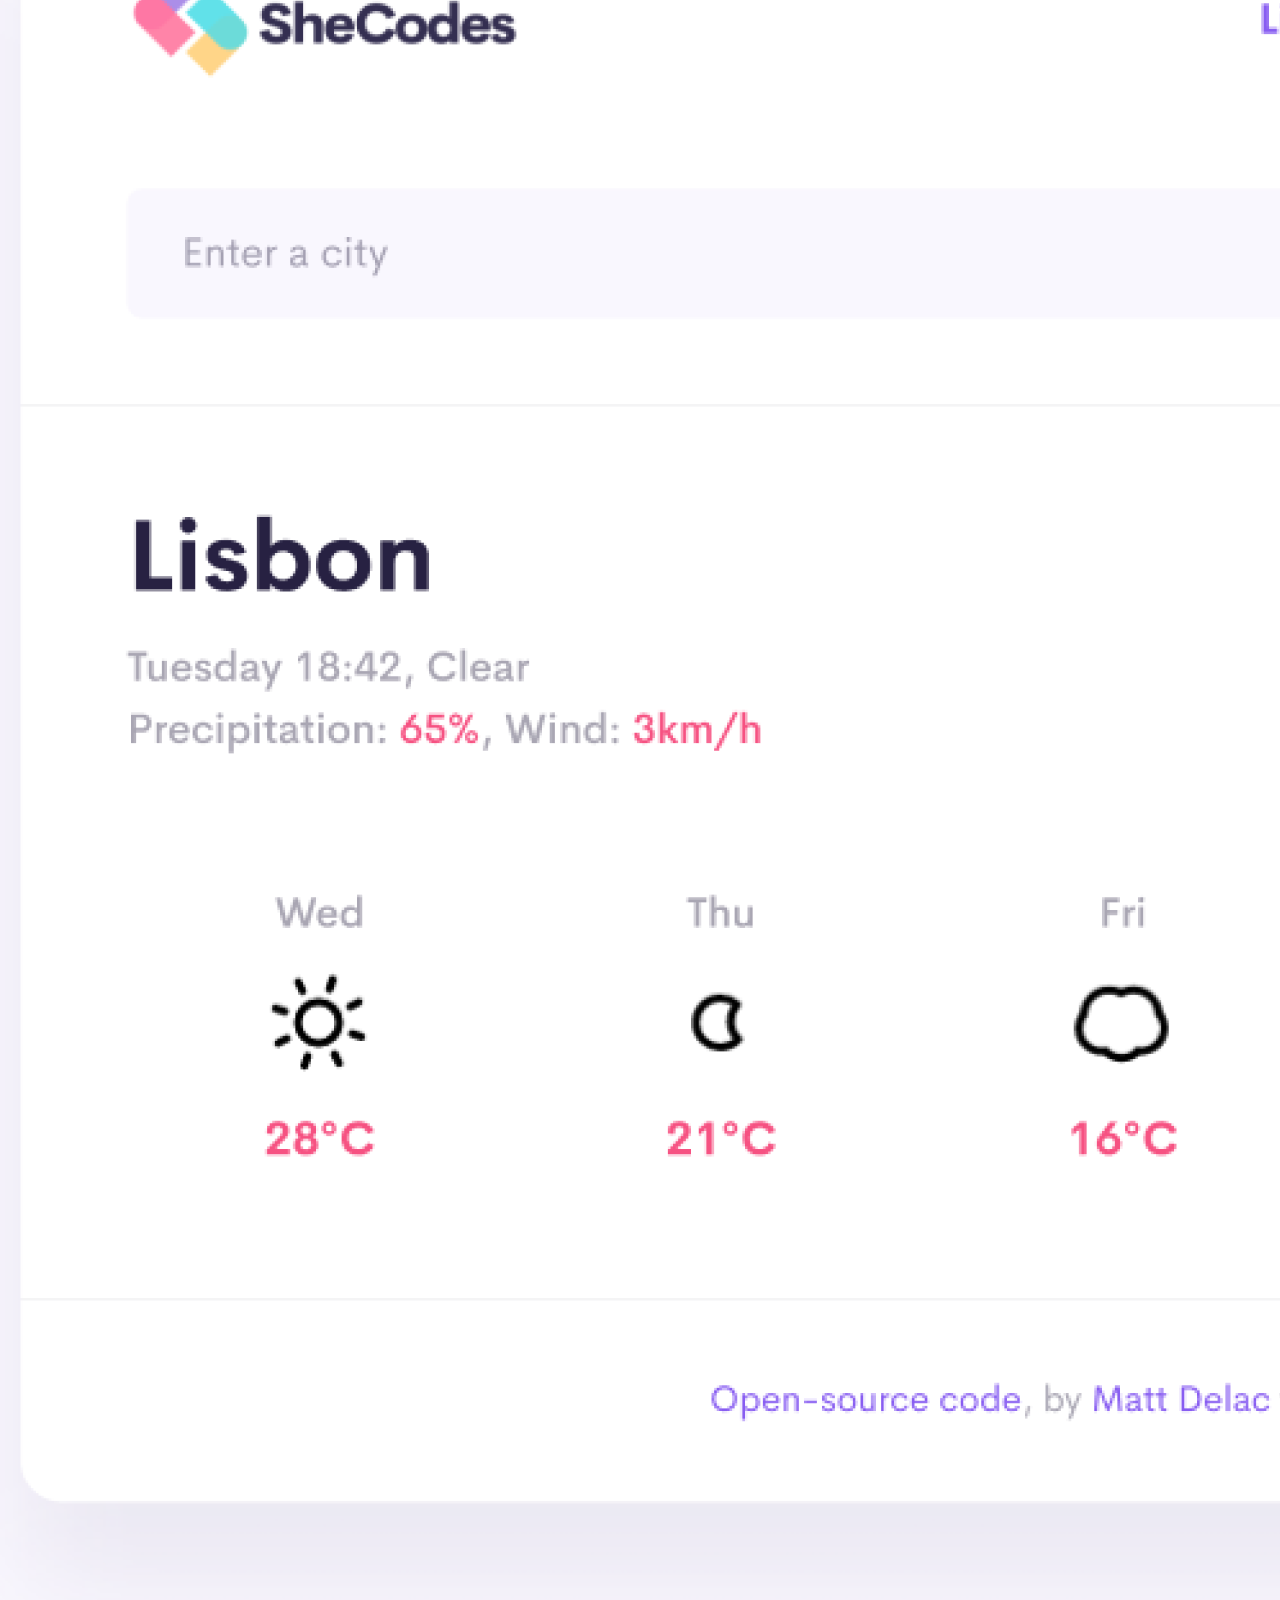
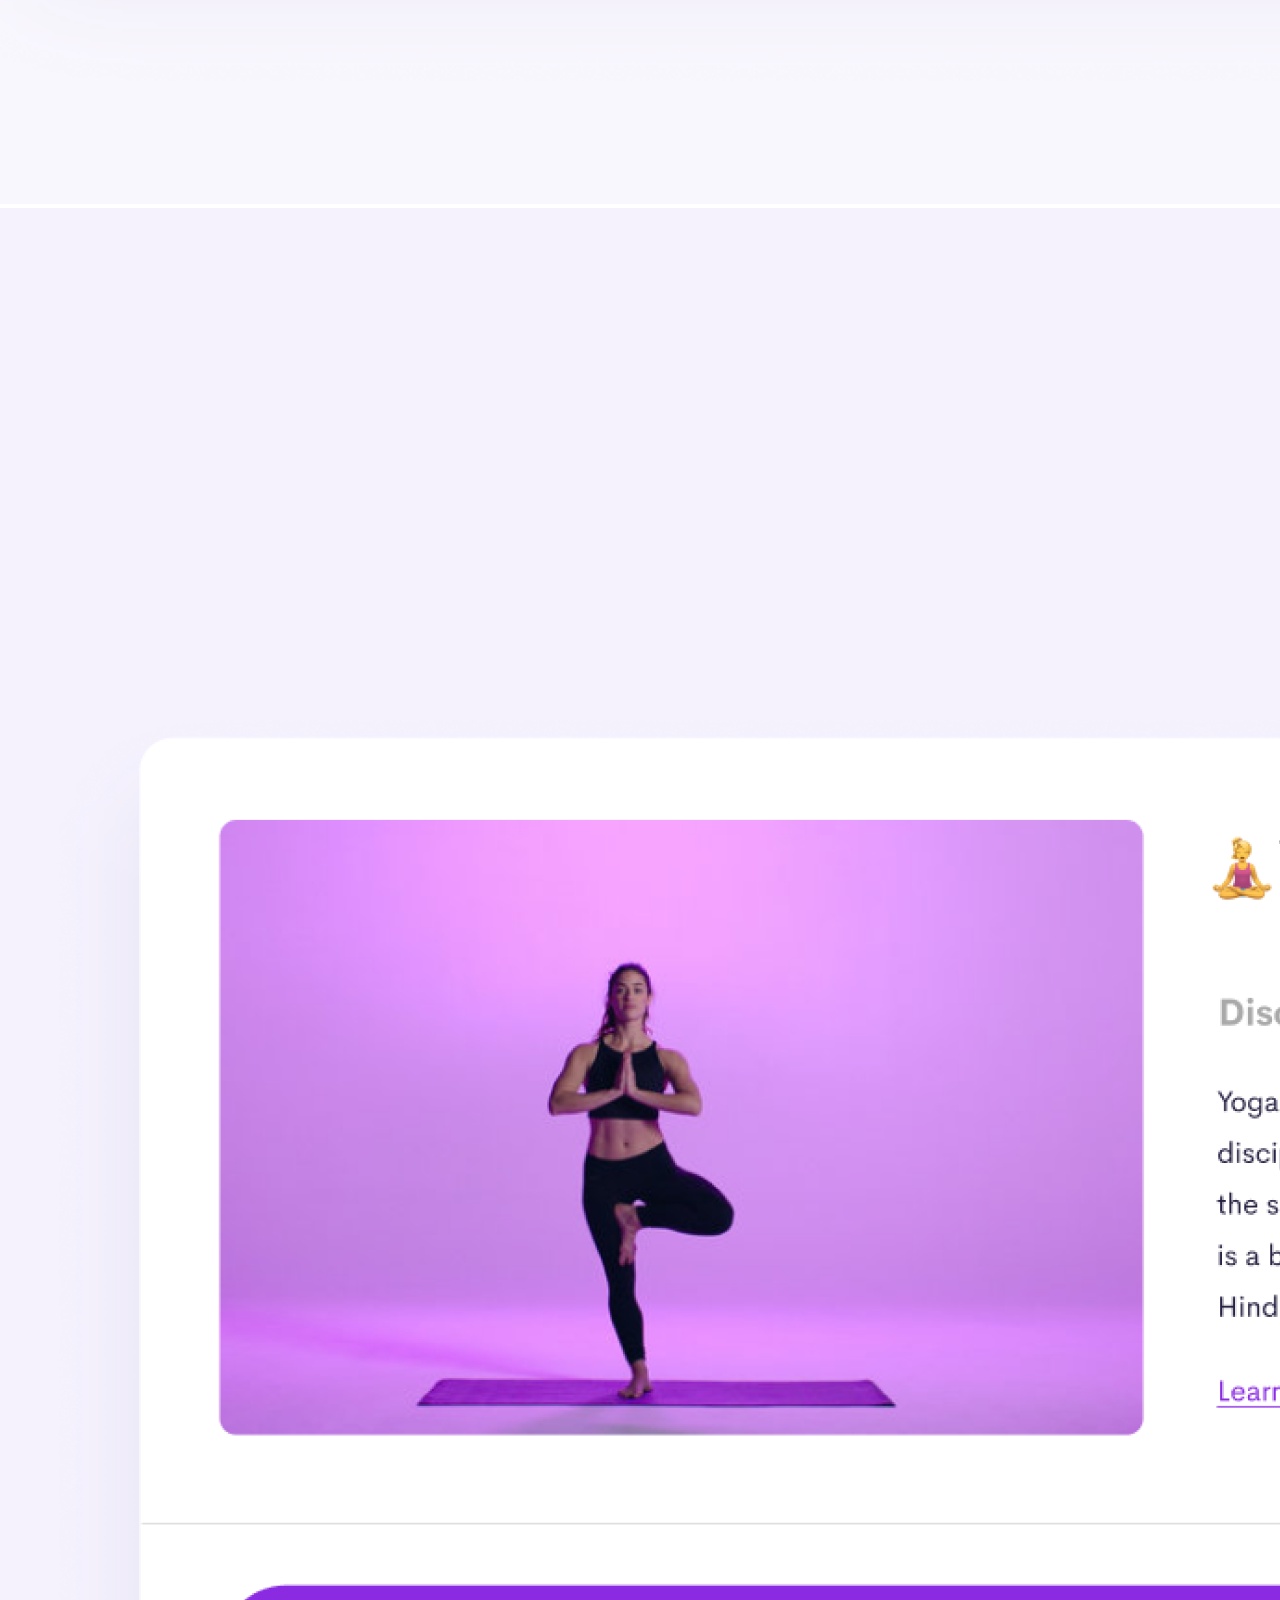
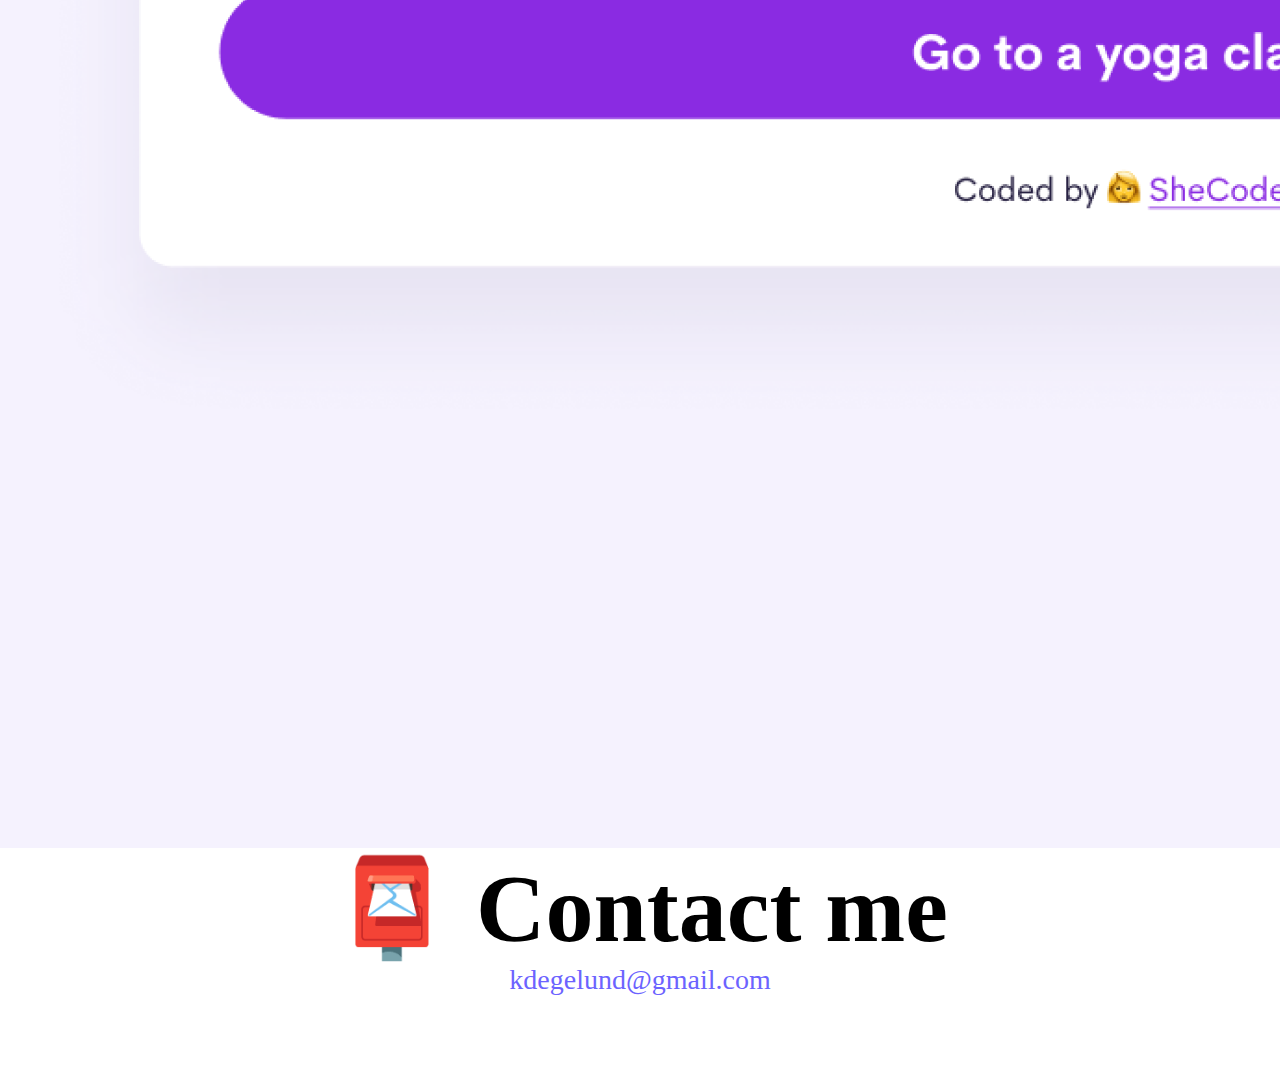
==== commit 6e950b11: "seo and responsive" ====
--- a/about.html
+++ b/about.html
@@ -105,7 +105,7 @@
       </div>
     </div>
     <div id="contact" class="mt-5">
-      <h2 class="text-center">📮 Contact me</h2>
+      <h1 class="text-center">📮 Contact me</h1>
       <a href="mailto:kdegelund@gmail.com" class="email-link">
         kdegelund@gmail.com
       </a>
--- a/styles.css
+++ b/styles.css
@@ -5,6 +5,12 @@
 }
 
 @media (max-width: 576px) {
+  .introduction h1 {
+    font-size: 50px;
+  }
+  .introduction h2 {
+    font-size: 30px;
+  }
   .my-work h2 {
     text-align: center;
     font-size: 30px;
@@ -87,6 +93,14 @@
   color: white;
 }
 
+.contact-link:hover,
+.primary-link:hover {
+  color: white;
+}
+.about-link:hover {
+  color: var(--primary-color);
+}
+
 .about-link {
   color: var(--primary-color);
   border: 1px solid var(--primary-color);
@@ -124,6 +138,7 @@
   color: var(--primary-color);
   font-size: 28px;
   text-decoration: none;
+  margin-bottom: 90px;
 }
 
 .email-link:hover {
